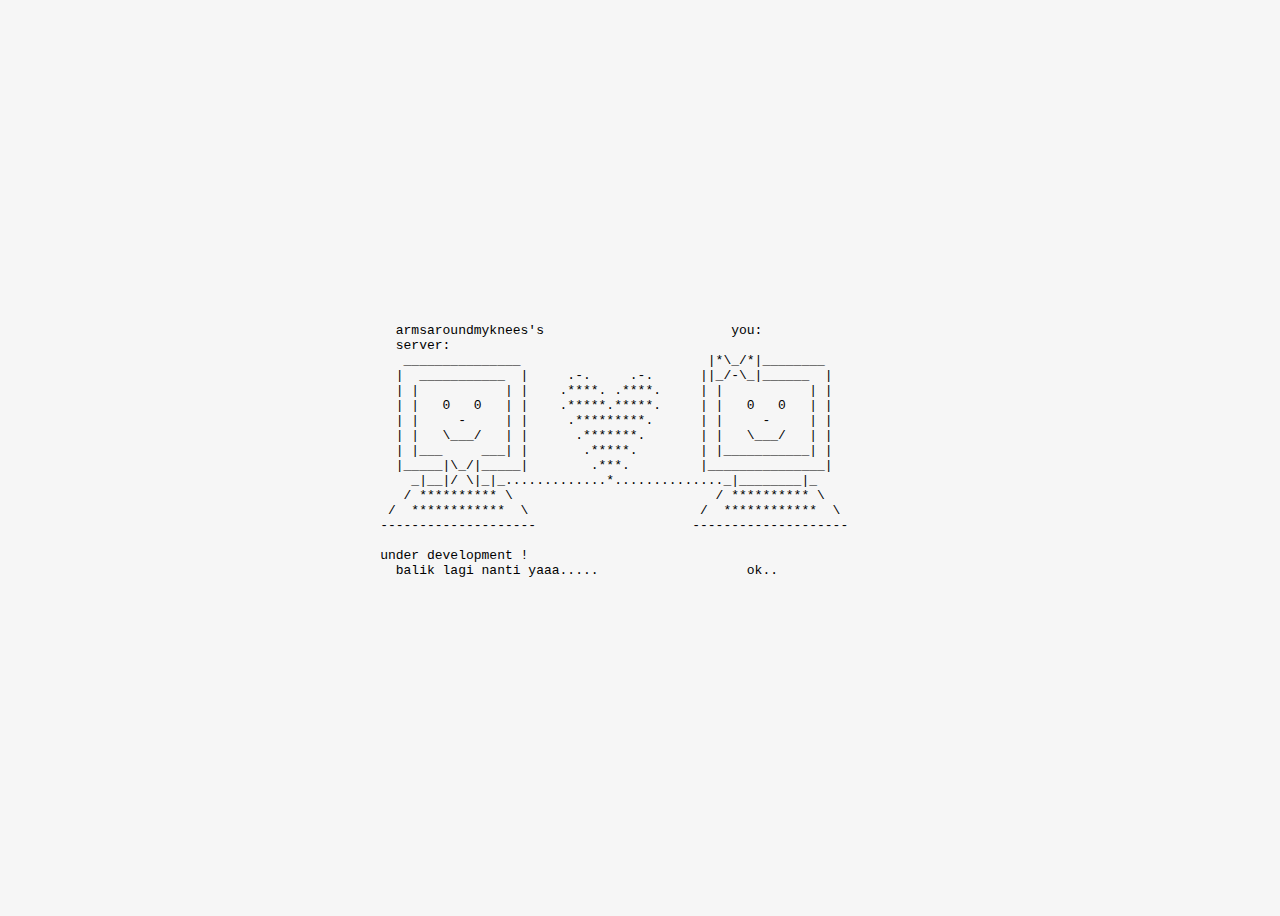
==== index.html @ e2377781 "update index" ====
<!DOCTYPE html>
<html lang="en">
<head>
    <meta charset="UTF-8">
    <meta name="viewport" content="width=device-width, initial-scale=1.0">
    <title>armsaroundmyknees</title>
    <style>
        * {
            overflow: hidden;
        }
        body {
            display: flex;
            justify-content: center;
            align-items: center;
            height: 100dvh;
            background-color: rgba(240, 240, 240, 0.616);
            overflow: hidden;
        }

        div {
            margin-left:-1%;
        }

        div:hover {
            color:#70908a;;
        }
    </style>
</head>
<body>
    <div>
    <pre>
    armsaroundmyknees's                        you:
    server:
     _______________                        |*\_/*|________        
    |  ___________  |     .-.     .-.      ||_/-\_|______  |      
    | |           | |    .****. .****.     | |           | |      
    | |   0   0   | |    .*****.*****.     | |   0   0   | |      
    | |     -     | |     .*********.      | |     -     | |      
    | |   \___/   | |      .*******.       | |   \___/   | |      
    | |___     ___| |       .*****.        | |___________| |      
    |_____|\_/|_____|        .***.         |_______________|        
      _|__|/ \|_|_.............*.............._|________|_      
     / ********** \                          / ********** \        
   /  ************  \                      /  ************  \        
  --------------------                    --------------------     
                                                    
  under development !
    balik lagi nanti yaaa.....                   ok..
    </pre>
</div>
</body>
</html>
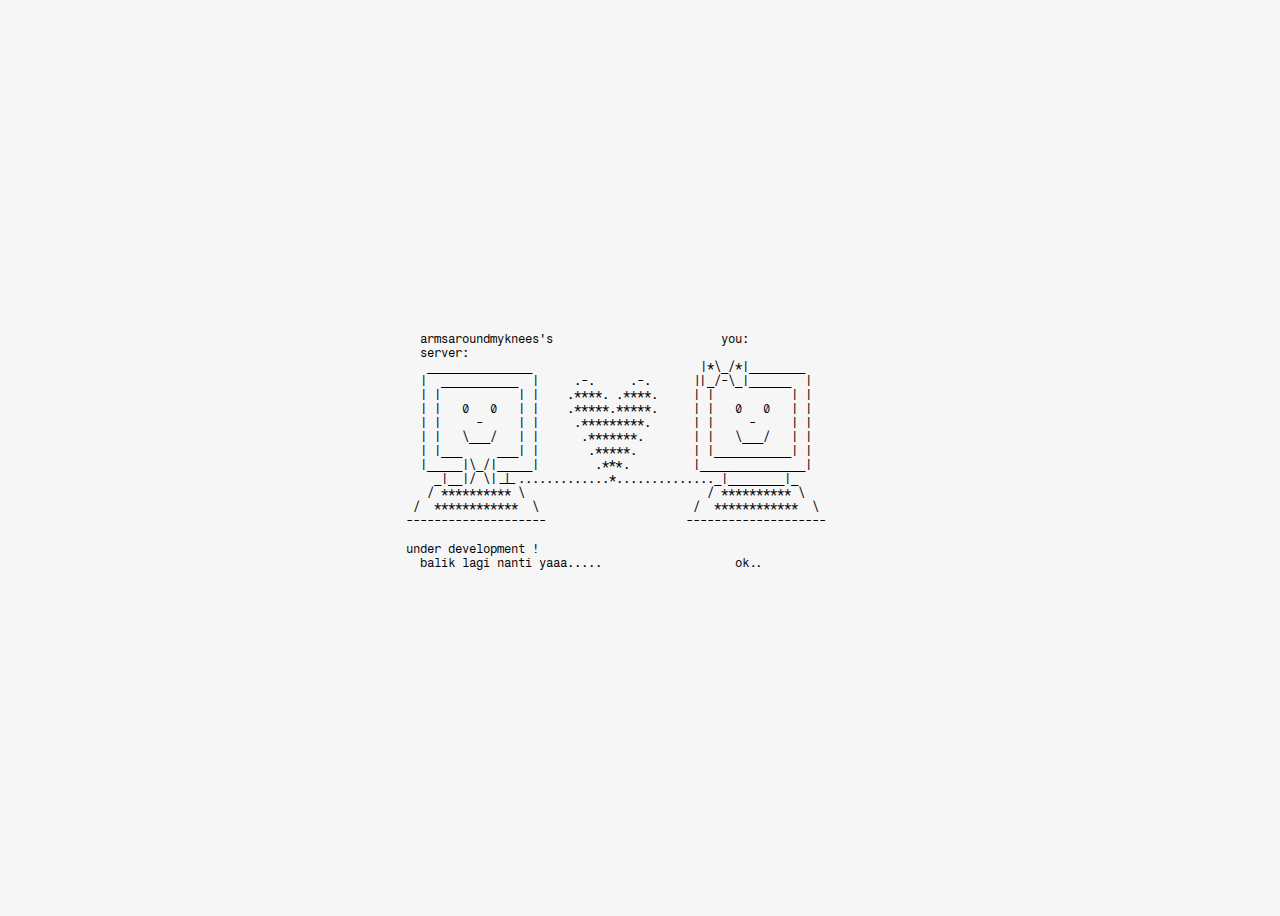
==== commit 82159d46: "update index" ====
--- a/index.html
+++ b/index.html
@@ -5,6 +5,9 @@
     <meta name="viewport" content="width=device-width, initial-scale=1.0">
     <title>armsaroundmyknees</title>
     <style>
+
+        @import url('https://fonts.googleapis.com/css2?family=Fragment+Mono&display=swap');
+
         * {
             overflow: hidden;
         }
@@ -15,10 +18,17 @@
             height: 100dvh;
             background-color: rgba(240, 240, 240, 0.616);
             overflow: hidden;
+            
+        }
+
+        pre {
+            font-family: 'Fragment Mono', monospace;
+            font-size: 0.73em;
         }
 
         div {
             margin-left:-1%;
+
         }
 
         div:hover {
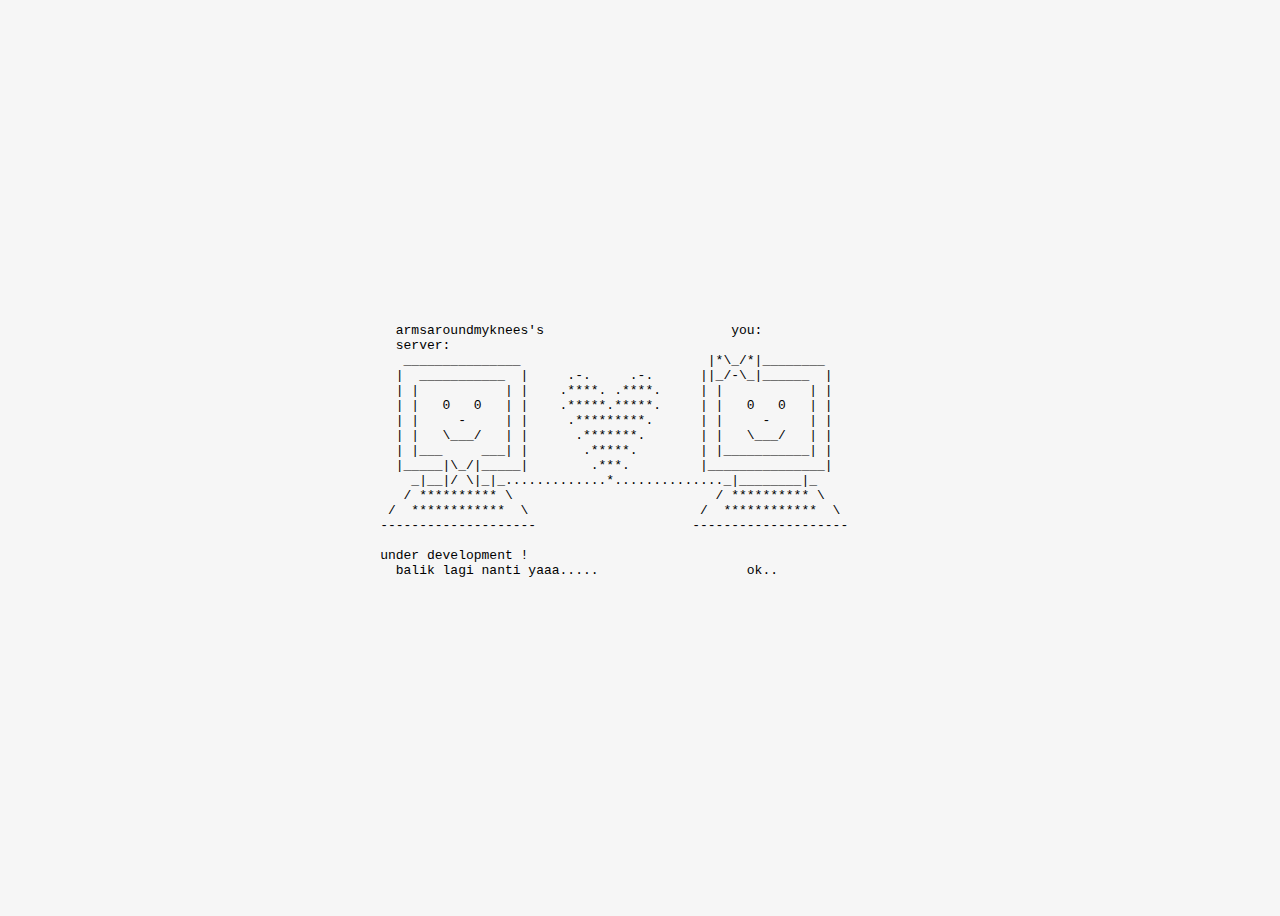
==== commit 6f1b77e5: "update index" ====
--- a/index.html
+++ b/index.html
@@ -5,35 +5,45 @@
     <meta name="viewport" content="width=device-width, initial-scale=1.0">
     <title>armsaroundmyknees</title>
     <style>
+/*
+* Prefixed by https://autoprefixer.github.io
+* PostCSS: v8.4.14,
+* Autoprefixer: v10.4.7
+* Browsers: last 4 version
+*/
 
-        @import url('https://fonts.googleapis.com/css2?family=Fragment+Mono&display=swap');
 
-        * {
-            overflow: hidden;
-        }
-        body {
-            display: flex;
+
+* {
+    overflow: hidden;
+}
+body {
+    display: -webkit-box;
+    display: -ms-flexbox;
+    display: flex;
+    -webkit-box-pack: center;
+        -ms-flex-pack: center;
             justify-content: center;
+    -webkit-box-align: center;
+        -ms-flex-align: center;
             align-items: center;
-            height: 100dvh;
-            background-color: rgba(240, 240, 240, 0.616);
-            overflow: hidden;
-            
-        }
+    height: 100dvh;
+    background-color: rgba(240, 240, 240, 0.616);
+    overflow: hidden;
+    
+}
 
-        pre {
-            font-family: 'Fragment Mono', monospace;
-            font-size: 0.73em;
-        }
+pre {
+}
 
-        div {
-            margin-left:-1%;
+div {
+    margin-left:-1%;
 
-        }
+}
 
-        div:hover {
-            color:#70908a;;
-        }
+div:hover {
+    color:#70908a;;
+}
     </style>
 </head>
 <body>
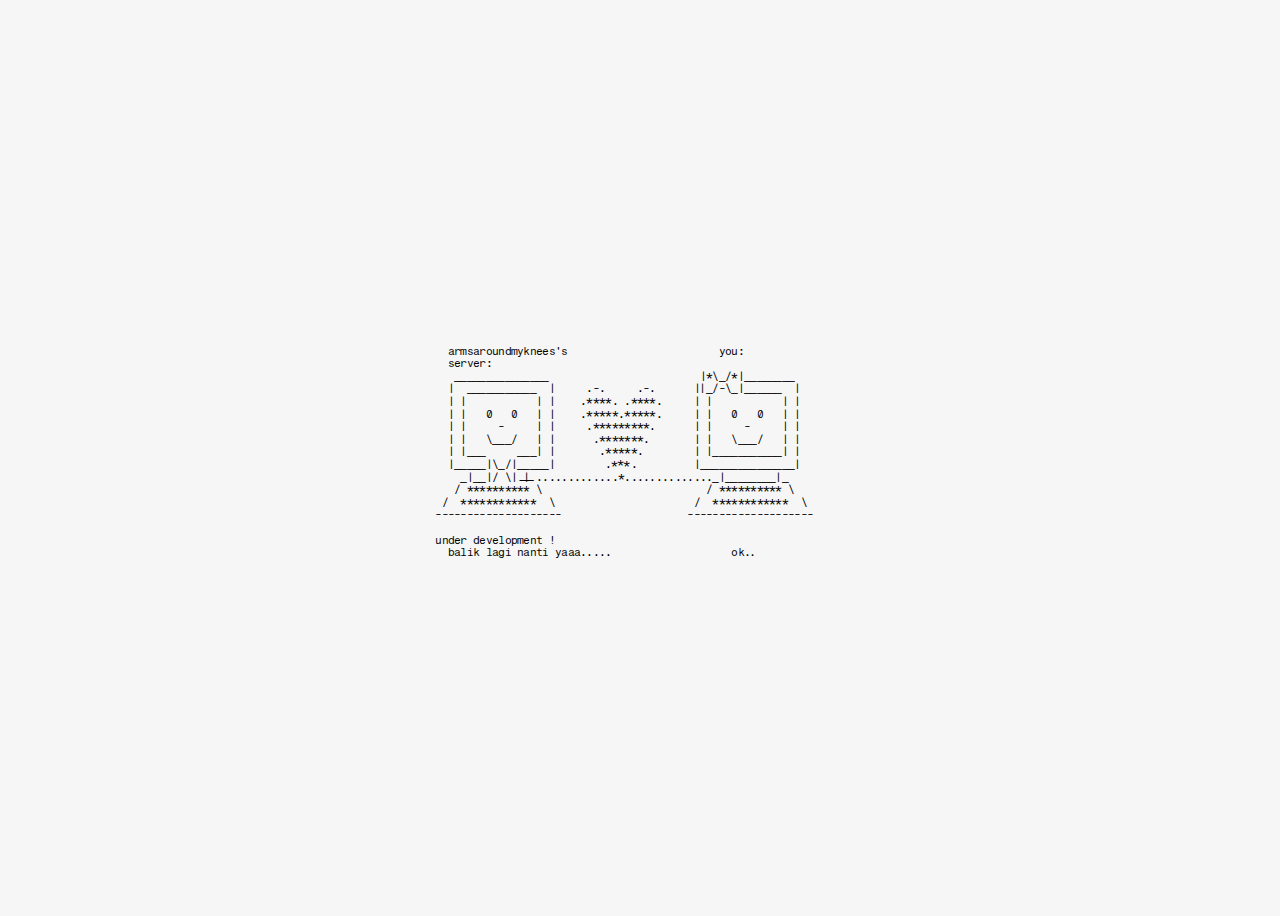
==== commit 0efe3986: "update index" ====
--- a/index.html
+++ b/index.html
@@ -13,11 +13,25 @@
 */
 
 
-
+@import url('https://fonts.googleapis.com/css2?family=Fragment+Mono&display=swap');
 * {
     overflow: hidden;
 }
+
 body {
+
+    background-color: rgba(240, 240, 240, 0.616);
+   
+    
+}
+
+pre {
+    font-family: 'Fragment Mono', monospace;
+    font-size: 0.73em;
+}
+
+div {
+    transform: scale(0.9);
     display: -webkit-box;
     display: -ms-flexbox;
     display: flex;
@@ -28,17 +42,6 @@
         -ms-flex-align: center;
             align-items: center;
     height: 100dvh;
-    background-color: rgba(240, 240, 240, 0.616);
-    overflow: hidden;
-    
-}
-
-pre {
-}
-
-div {
-    margin-left:-1%;
-
 }
 
 div:hover {
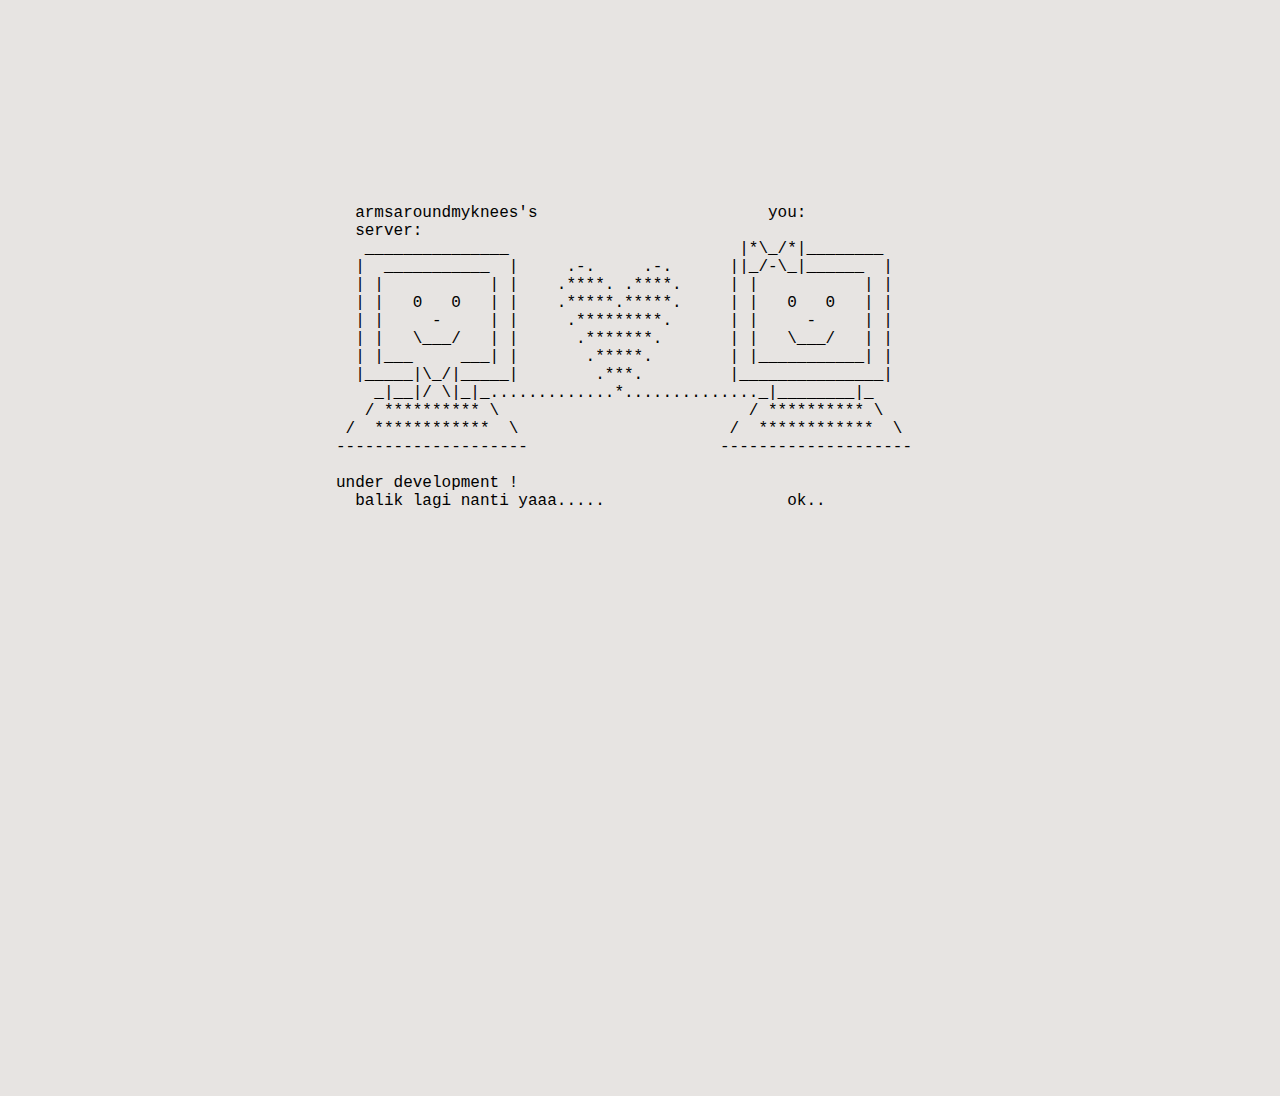
==== commit c1e5d69a: "update index" ====
--- a/index.html
+++ b/index.html
@@ -12,40 +12,45 @@
 * Browsers: last 4 version
 */
 
-
-@import url('https://fonts.googleapis.com/css2?family=Fragment+Mono&display=swap');
 * {
     overflow: hidden;
 }
 
+@import url('https://fonts.googleapis.com/css2?family=Fragment+Mono&display=swap');
 body {
 
-    background-color: rgba(240, 240, 240, 0.616);
+    background-color: #e7e4e2;
    
     
 }
 
 pre {
     font-family: 'Fragment Mono', monospace;
-    font-size: 0.73em;
+    font-size: 0.60em;
 }
 
 div {
-    transform: scale(0.9);
     display: -webkit-box;
     display: -ms-flexbox;
     display: flex;
     -webkit-box-pack: center;
         -ms-flex-pack: center;
             justify-content: center;
-    -webkit-box-align: center;
-        -ms-flex-align: center;
-            align-items: center;
     height: 100dvh;
+    width: 100dvw;
+    padding:2%;
+    margin-top: 20vh;
+
 }
 
 div:hover {
     color:#70908a;;
+}
+
+@media screen and (min-width: 768px) {
+    div { padding: unset; }
+
+    pre { font-size:1em;}
 }
     </style>
 </head>
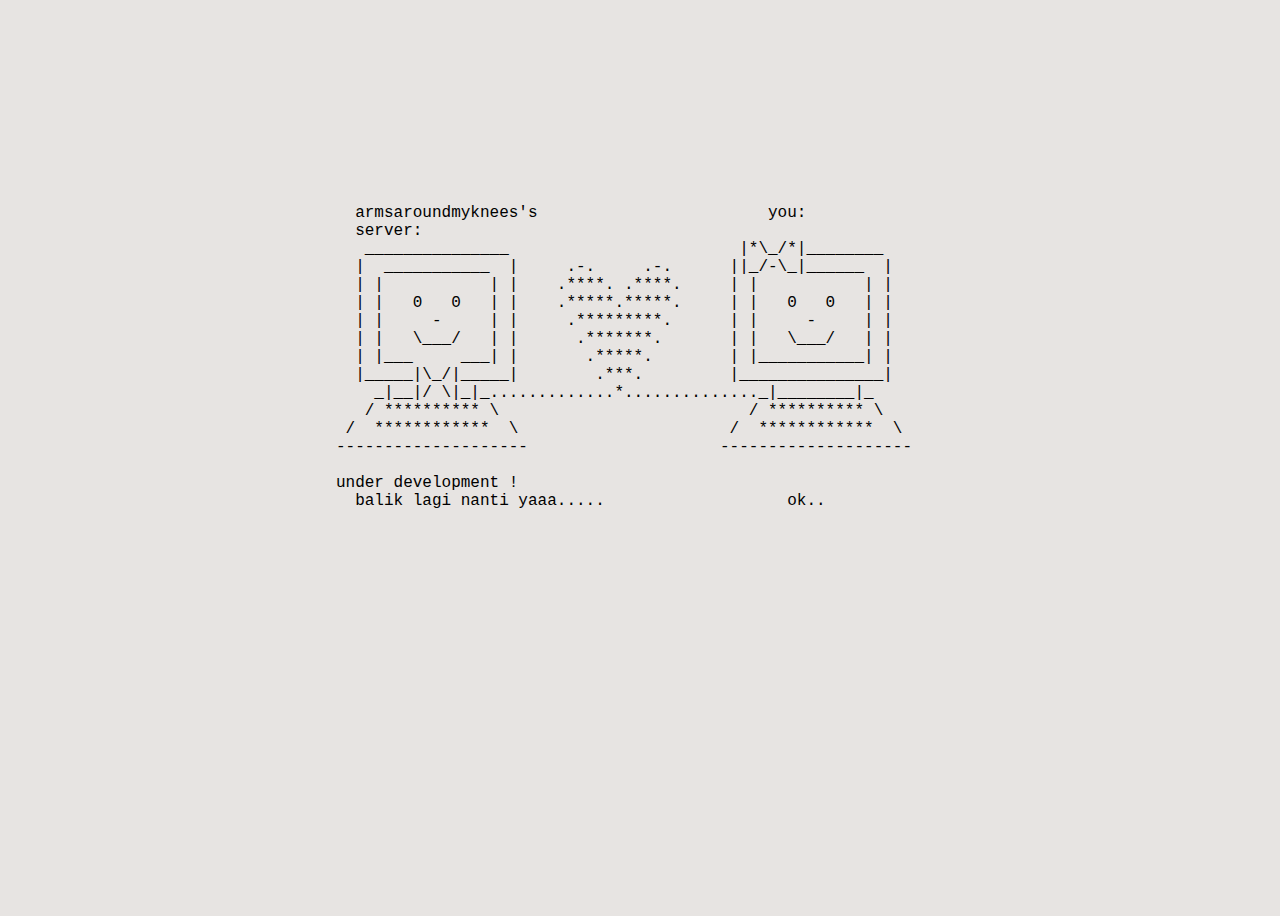
==== commit 05ff1356: "update index" ====
--- a/index.html
+++ b/index.html
@@ -12,14 +12,32 @@
 * Browsers: last 4 version
 */
 
+
+:root {
+    --accent-color: #5aada6;
+  }
+
+
 * {
     overflow: hidden;
 }
 
 @import url('https://fonts.googleapis.com/css2?family=Fragment+Mono&display=swap');
+
+::-moz-selection { /* Code for Firefox */
+    color: white;
+    background: var(--accent-color);
+  }
+  
+  ::selection {
+    color: white;
+    background: var(--accent-color);
+  }  
+
 body {
 
     background-color: #e7e4e2;
+    height: 100dvh;
    
     
 }
@@ -36,16 +54,17 @@
     -webkit-box-pack: center;
         -ms-flex-pack: center;
             justify-content: center;
-    height: 100dvh;
+    height: 40%;
     width: 100dvw;
     padding:2%;
     margin-top: 20vh;
 
 }
 
-div:hover {
-    color:#70908a;;
+pre:hover {
+    color: var(--accent-color)
 }
+
 
 @media screen and (min-width: 768px) {
     div { padding: unset; }
